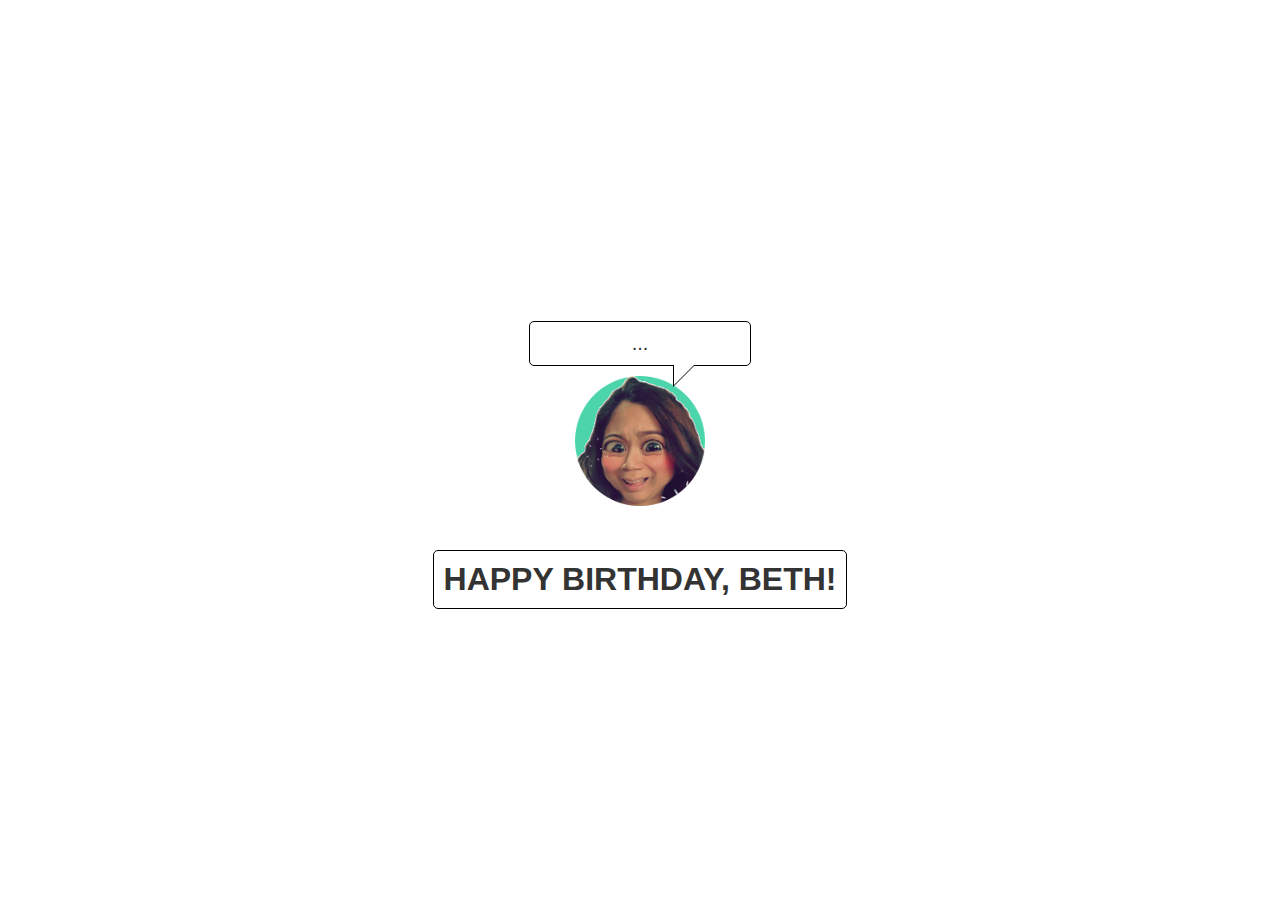
==== index.html @ 149be068 "Dengue update 2" ====
<!doctype html>
<html>
<head>
	<meta charset="utf-8">
	<meta name="viewport" content="width=device-width">
	<title>urdabeth</title>
	<link rel="stylesheet" href="./css/index.css">
	<script src="./js/jquery.js"></script>
	<script src="./js/index.js"></script>
</head>
<body>
	<div class="center">
		<div class="item">
			<div class="media">
				<div class="bubble"><span id="greeting">...</span></div>
				<img class="image" src="./assets/images/icon.png" id="image" />				
			</div>
			<div class="message">
				happy birthday, beth!
			</div>
		</div>
	</div>
</body>
</html>
---- css/index.css ----
html, body {
	margin: 0;
	padding: 0;
	font-family: sans-serif;
	background-color: #fff;
	color: #333;
}
.center {
	display: flex;
	align-items: center;
	justify-content: center;
	height: 100vh;
}
.item {
	flex: 1;
	text-align: center;
}
.message {
	padding: 10px;
	text-transform: uppercase;
	font-weight: 700;
	font-size: 32px;
	border: 1px solid black;
	display: inline-block;
	border-radius: 5px;
}
.message:hover {
	border-color: #4cd5ab;
	color: #4cd5ab;
	cursor: pointer;
}
.media {
	padding: 10px;
	margin: 20px;
}
.bubble {
	font-size: 20px;
	position: relative;
	background: white;
	border: 1px solid black;
    max-width: 200px;
    padding: 10px;
    margin: 0 auto;
    border-radius: 5px; 
}
.bubble:after,
.bubble:before {
	left: 70%;
	top: 100%;
	border: solid white;
	content: '';
	height: 0;
	width: 0;
	position: absolute;
	pointer-events: none;
}
.bubble:after {
	border-color: white transparent transparent white;
	border-width: 10px;
	margin-left: -10px;
}
.bubble:before {
	border-color: black transparent transparent black;
	border-width: 11px;
	margin-left: -11px;
}
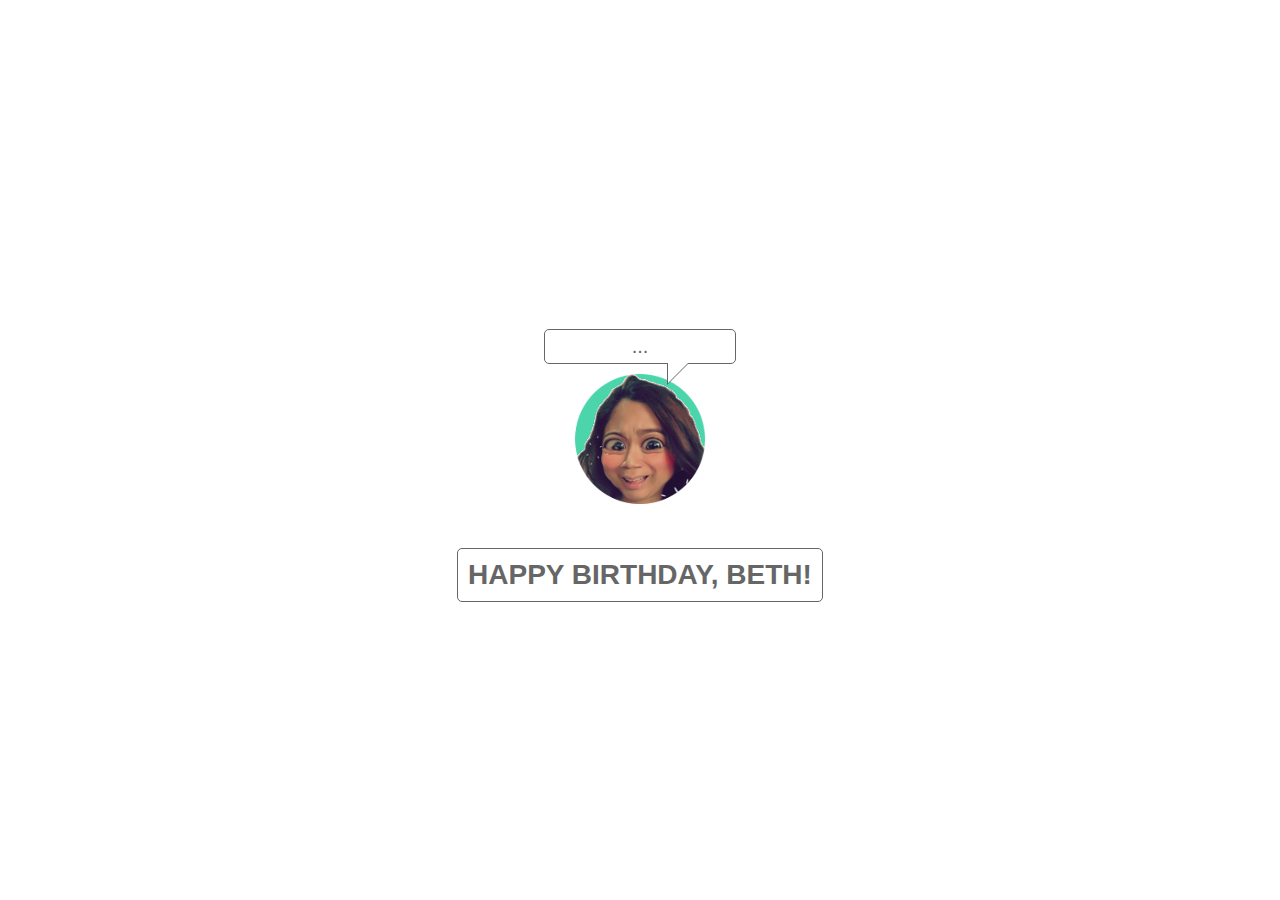
==== commit c9095710: "Preload" ====
--- a/index.html
+++ b/index.html
@@ -13,7 +13,7 @@
 		<div class="item">
 			<div class="media">
 				<div class="bubble"><span id="greeting">...</span></div>
-				<img class="image" src="./assets/images/icon.png" id="image" />				
+				<img class="image" src="./assets/images/icon.png" id="image" />
 			</div>
 			<div class="message">
 				happy birthday, beth!
--- a/css/index.css
+++ b/css/index.css
@@ -3,7 +3,7 @@
 	padding: 0;
 	font-family: sans-serif;
 	background-color: #fff;
-	color: #333;
+	color: #666;
 }
 .center {
 	display: flex;
@@ -17,12 +17,13 @@
 }
 .message {
 	padding: 10px;
+	margin: 0 20px;
 	text-transform: uppercase;
 	font-weight: 700;
-	font-size: 32px;
-	border: 1px solid black;
+	font-size: 28px;
+	border: 1px solid #666;
+	border-radius: 5px;
 	display: inline-block;
-	border-radius: 5px;
 }
 .message:hover {
 	border-color: #4cd5ab;
@@ -36,18 +37,19 @@
 .bubble {
 	font-size: 20px;
 	position: relative;
-	background: white;
-	border: 1px solid black;
-    max-width: 200px;
-    padding: 10px;
+	background: #fff;
+	border: 1px solid #666;
+    max-width: 180px;
+    padding: 5px;
     margin: 0 auto;
-    border-radius: 5px; 
+    border-radius: 5px;
+	text-align: center;
 }
 .bubble:after,
 .bubble:before {
 	left: 70%;
 	top: 100%;
-	border: solid white;
+	border: solid #fff;
 	content: '';
 	height: 0;
 	width: 0;
@@ -55,12 +57,12 @@
 	pointer-events: none;
 }
 .bubble:after {
-	border-color: white transparent transparent white;
+	border-color: #fff transparent transparent #fff;
 	border-width: 10px;
 	margin-left: -10px;
 }
 .bubble:before {
-	border-color: black transparent transparent black;
+	border-color: #666 transparent transparent #666;
 	border-width: 11px;
 	margin-left: -11px;
 }
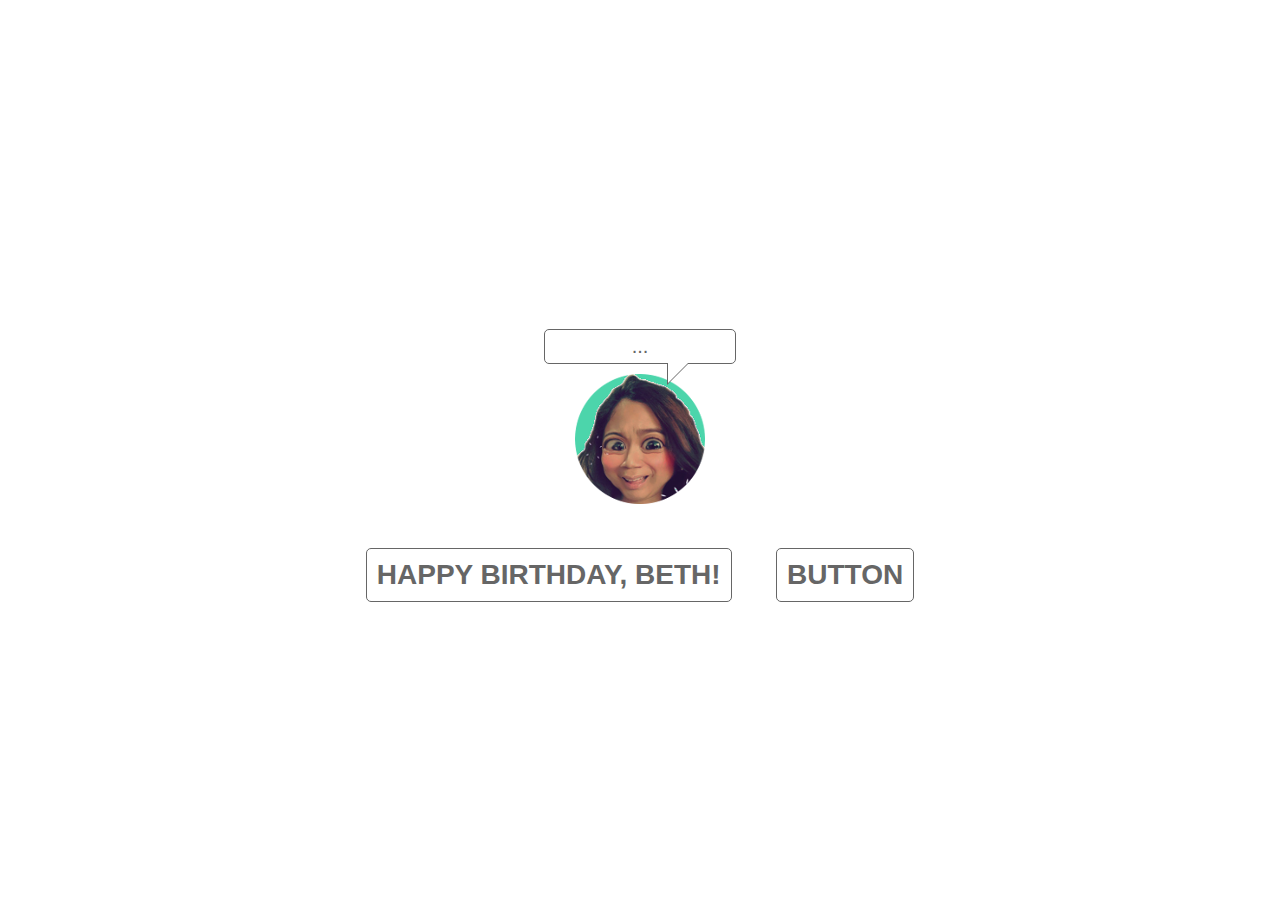
==== commit 0f46b402: "Add test button" ====
--- a/index.html
+++ b/index.html
@@ -18,6 +18,7 @@
 			<div class="message">
 				happy birthday, beth!
 			</div>
+			<button id="message-button">button</button>
 		</div>
 	</div>
 </body>
--- a/css/index.css
+++ b/css/index.css
@@ -26,6 +26,23 @@
 	display: inline-block;
 }
 .message:hover {
+	border-color: #4cd5ab;
+	color: #4cd5ab;
+	cursor: pointer;
+}
+#message-button {
+	background-color: rgba(0, 0, 0, 0);
+	color: #666;
+	padding: 10px;
+	margin: 0 20px;
+	text-transform: uppercase;
+	font-weight: 700;
+	font-size: 28px;
+	border: 1px solid #666;
+	border-radius: 5px;
+	display: inline-block;
+}
+#message-button:hover, :active, :focus {
 	border-color: #4cd5ab;
 	color: #4cd5ab;
 	cursor: pointer;
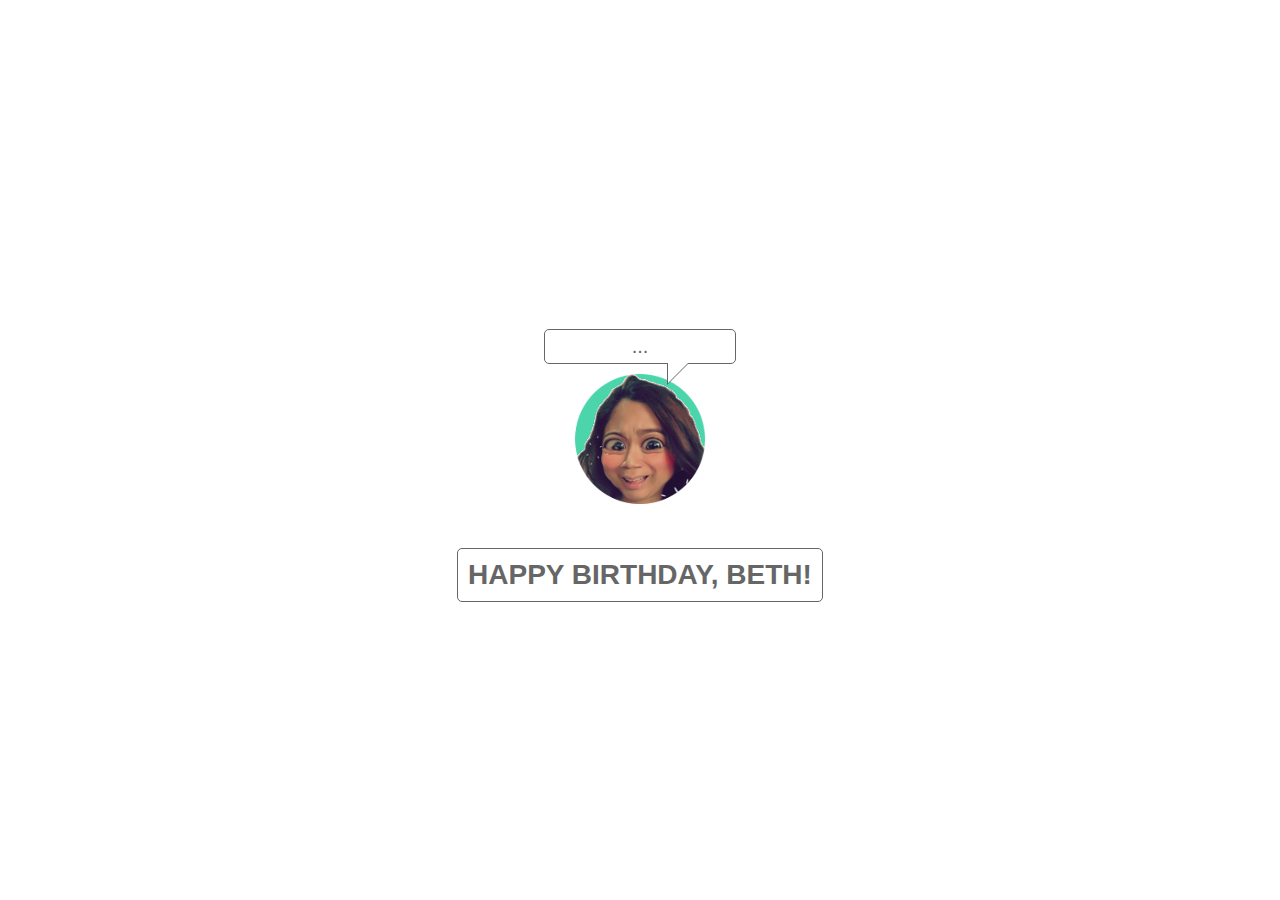
==== commit d823f664: "Revert, add touch trigger" ====
--- a/index.html
+++ b/index.html
@@ -18,7 +18,6 @@
 			<div class="message">
 				happy birthday, beth!
 			</div>
-			<button id="message-button">button</button>
 		</div>
 	</div>
 </body>
--- a/css/index.css
+++ b/css/index.css
@@ -26,23 +26,6 @@
 	display: inline-block;
 }
 .message:hover {
-	border-color: #4cd5ab;
-	color: #4cd5ab;
-	cursor: pointer;
-}
-#message-button {
-	background-color: rgba(0, 0, 0, 0);
-	color: #666;
-	padding: 10px;
-	margin: 0 20px;
-	text-transform: uppercase;
-	font-weight: 700;
-	font-size: 28px;
-	border: 1px solid #666;
-	border-radius: 5px;
-	display: inline-block;
-}
-#message-button:hover, :active, :focus {
 	border-color: #4cd5ab;
 	color: #4cd5ab;
 	cursor: pointer;
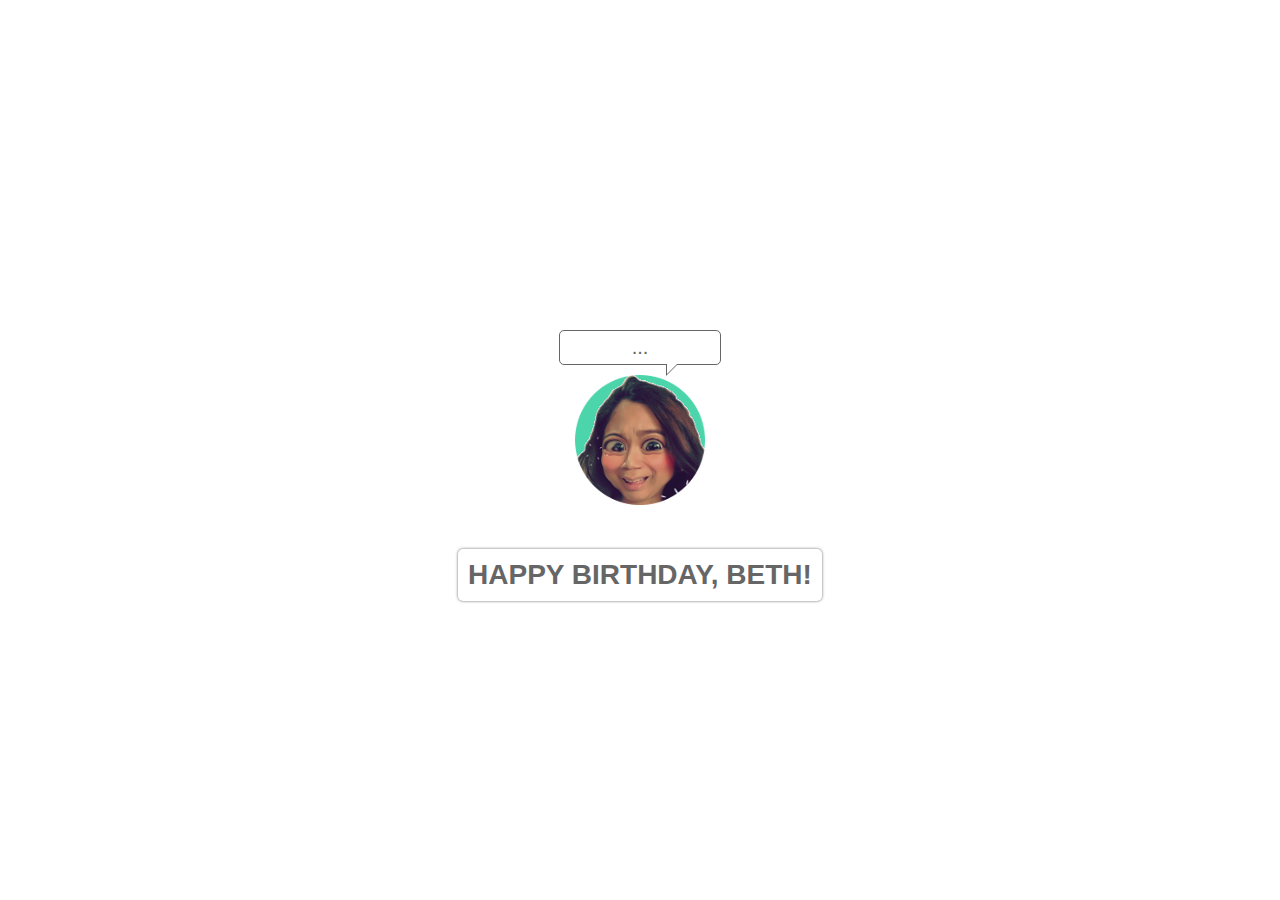
==== commit c032b609: "Add shadow" ====
--- a/index.html
+++ b/index.html
@@ -16,7 +16,7 @@
 				<img class="image" src="./assets/images/icon.png" id="image" />
 			</div>
 			<div class="message">
-				happy birthday, beth!
+				Happy Birthday, Beth!
 			</div>
 		</div>
 	</div>
--- a/css/index.css
+++ b/css/index.css
@@ -21,14 +21,11 @@
 	text-transform: uppercase;
 	font-weight: 700;
 	font-size: 28px;
-	border: 1px solid #666;
+	border: 0px solid #666;
 	border-radius: 5px;
 	display: inline-block;
-}
-.message:hover {
-	border-color: #4cd5ab;
-	color: #4cd5ab;
 	cursor: pointer;
+	box-shadow: 0px 0px 3px #666;
 }
 .media {
 	padding: 10px;
@@ -39,7 +36,7 @@
 	position: relative;
 	background: #fff;
 	border: 1px solid #666;
-    max-width: 180px;
+    max-width: 150px;
     padding: 5px;
     margin: 0 auto;
     border-radius: 5px;
@@ -58,11 +55,11 @@
 }
 .bubble:after {
 	border-color: #fff transparent transparent #fff;
-	border-width: 10px;
-	margin-left: -10px;
+	border-width: 5px;
+	margin-left: -5px;
 }
 .bubble:before {
 	border-color: #666 transparent transparent #666;
-	border-width: 11px;
-	margin-left: -11px;
-}
+	border-width: 6px;
+	margin-left: -6px;
+}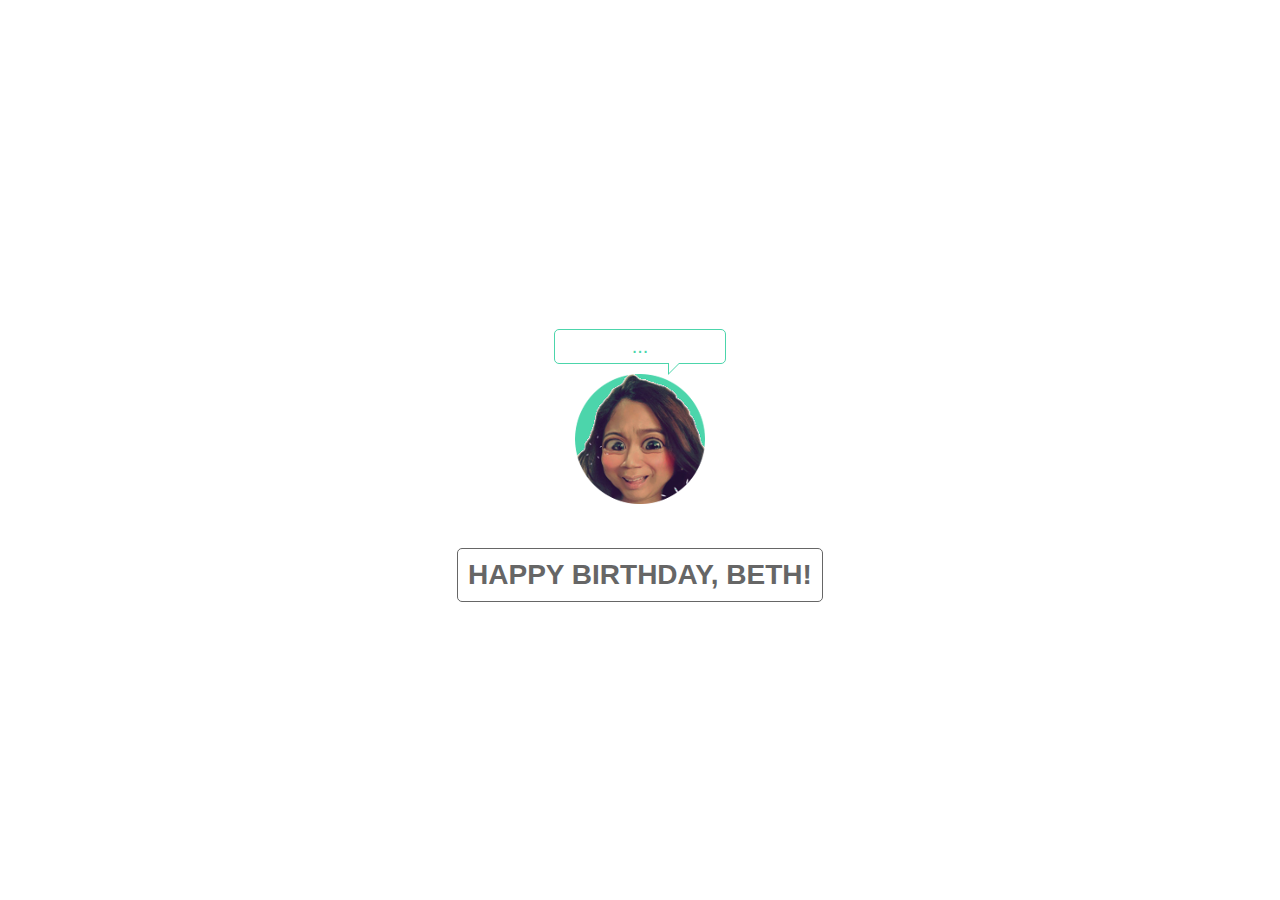
==== commit c133b658: "Add google analytics" ====
--- a/index.html
+++ b/index.html
@@ -1,6 +1,15 @@
 <!doctype html>
 <html>
 <head>
+	<!-- Global site tag (gtag.js) - Google Analytics -->
+	<script async src="https://www.googletagmanager.com/gtag/js?id=UA-120157368-1"></script>
+	<script>
+	window.dataLayer = window.dataLayer || [];
+	function gtag(){dataLayer.push(arguments);}
+	gtag('js', new Date());
+
+	gtag('config', 'UA-120157368-1');
+	</script>
 	<meta charset="utf-8">
 	<meta name="viewport" content="width=device-width">
 	<title>urdabeth</title>
--- a/css/index.css
+++ b/css/index.css
@@ -21,11 +21,11 @@
 	text-transform: uppercase;
 	font-weight: 700;
 	font-size: 28px;
-	border: 0px solid #666;
+	border: 1px solid #666;
 	border-radius: 5px;
 	display: inline-block;
 	cursor: pointer;
-	box-shadow: 0px 0px 3px #666;
+	/*box-shadow: 0px 0px 3px #666;*/
 }
 .media {
 	padding: 10px;
@@ -35,12 +35,13 @@
 	font-size: 20px;
 	position: relative;
 	background: #fff;
-	border: 1px solid #666;
-    max-width: 150px;
-    padding: 5px;
-    margin: 0 auto;
-    border-radius: 5px;
+	border: 1px solid #4cd5ab;
+	max-width: 160px;
+	padding: 5px;
+	margin: 0 auto;
+	border-radius: 5px;
 	text-align: center;
+	color: #4cd5ab;
 }
 .bubble:after,
 .bubble:before {
@@ -54,12 +55,12 @@
 	pointer-events: none;
 }
 .bubble:after {
-	border-color: #fff transparent transparent #fff;
+	border-color: #fff rgba(0, 0, 0, 0) rgba(0, 0, 0, 0) #fff;
 	border-width: 5px;
 	margin-left: -5px;
 }
 .bubble:before {
-	border-color: #666 transparent transparent #666;
+	border-color: #4cd5ab rgba(0, 0, 0, 0) rgba(0, 0, 0, 0) #4cd5ab;
 	border-width: 6px;
 	margin-left: -6px;
 }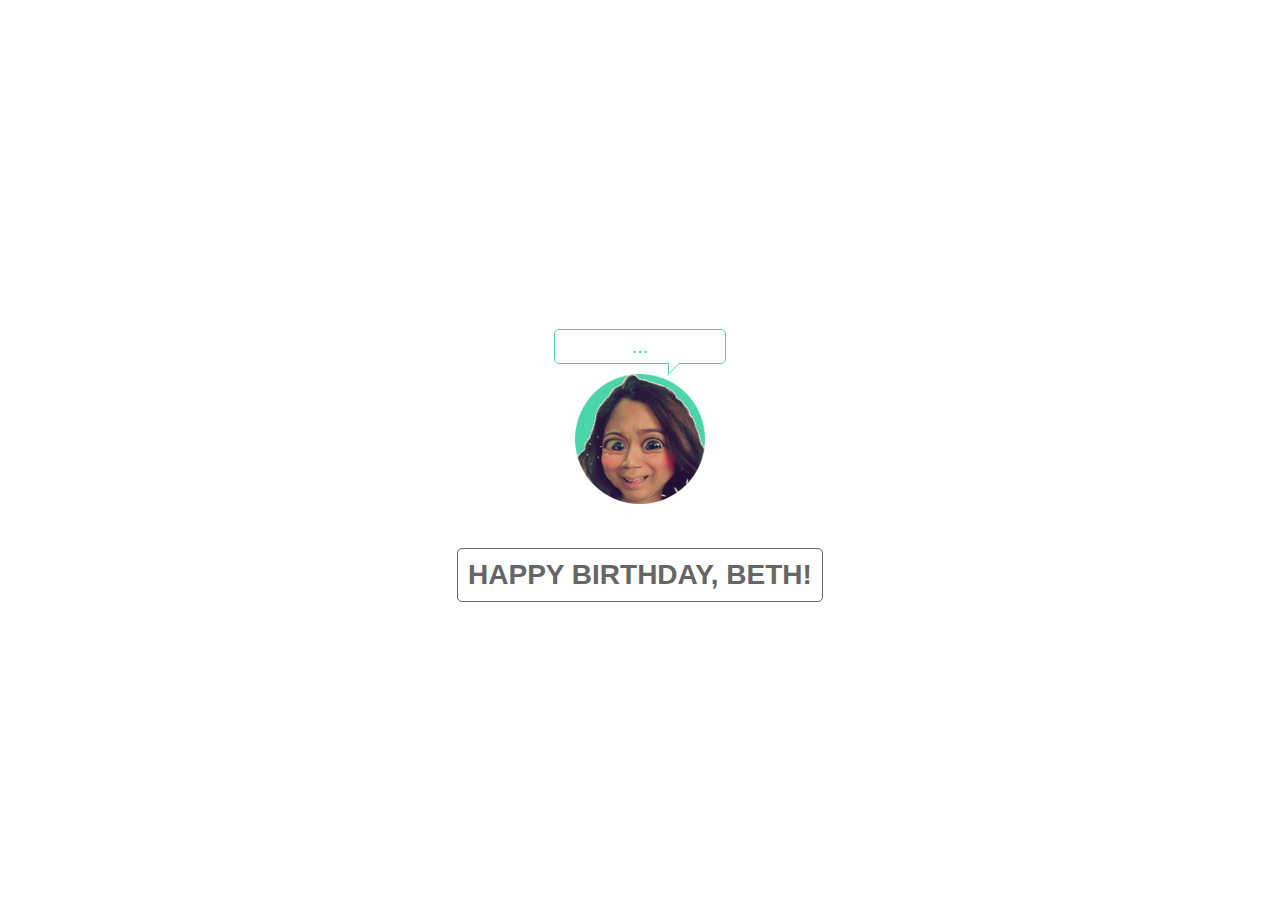
==== commit 2b6cde8e: "Link to banner page" ====
--- a/index.html
+++ b/index.html
@@ -29,5 +29,8 @@
 			</div>
 		</div>
 	</div>
+	<footer>
+		<a href="banner.html">Banner</a>
+	</footer>
 </body>
 </html>
--- a/css/index.css
+++ b/css/index.css
@@ -63,4 +63,7 @@
 	border-color: #4cd5ab rgba(0, 0, 0, 0) rgba(0, 0, 0, 0) #4cd5ab;
 	border-width: 6px;
 	margin-left: -6px;
+}
+footer a {
+	color: #fff;
 }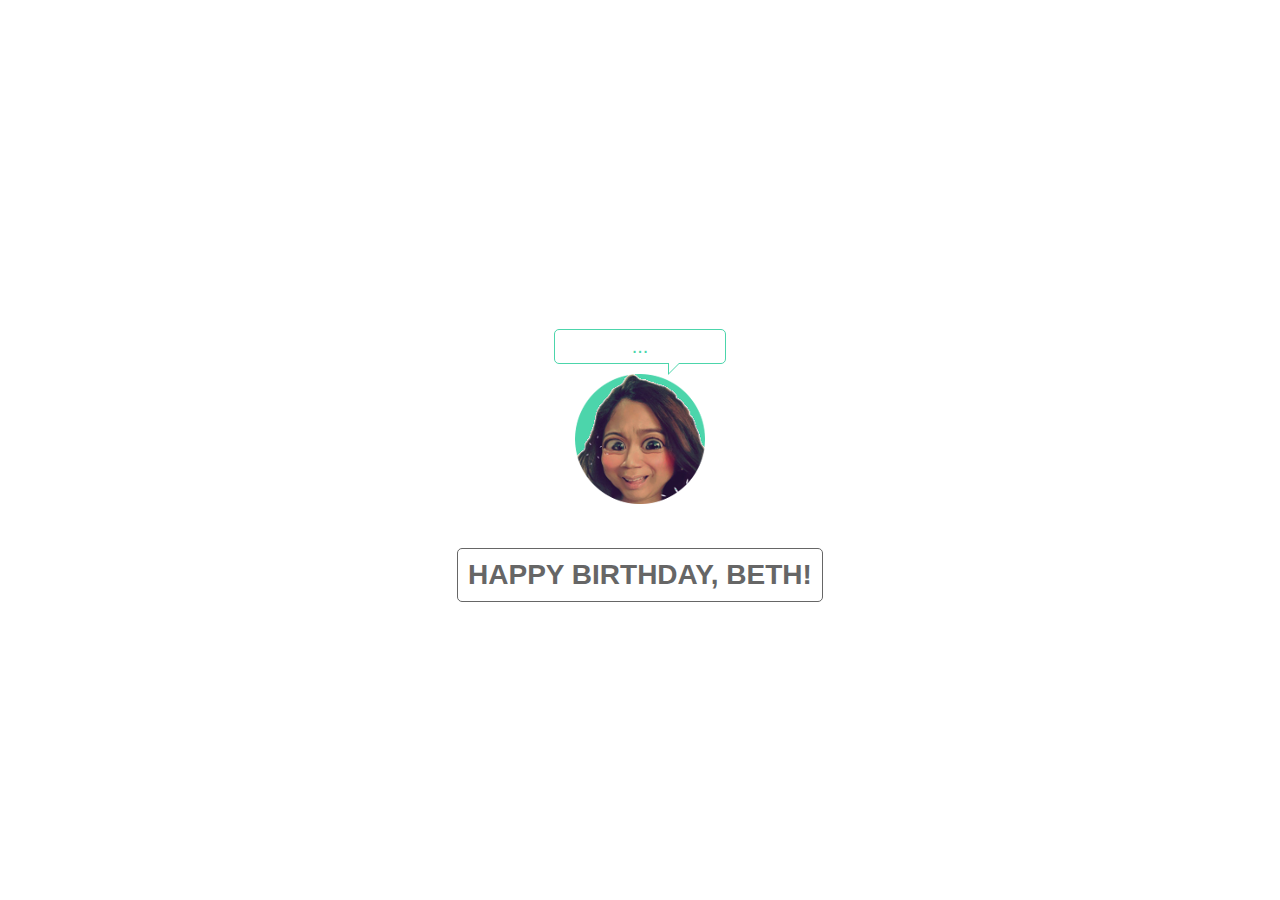
==== commit 3281e8de: "Remove banner link" ====
--- a/index.html
+++ b/index.html
@@ -29,8 +29,5 @@
 			</div>
 		</div>
 	</div>
-	<footer>
-		<a href="banner.html">Banner</a>
-	</footer>
 </body>
 </html>
--- a/css/index.css
+++ b/css/index.css
@@ -63,7 +63,4 @@
 	border-color: #4cd5ab rgba(0, 0, 0, 0) rgba(0, 0, 0, 0) #4cd5ab;
 	border-width: 6px;
 	margin-left: -6px;
-}
-footer a {
-	color: #fff;
 }